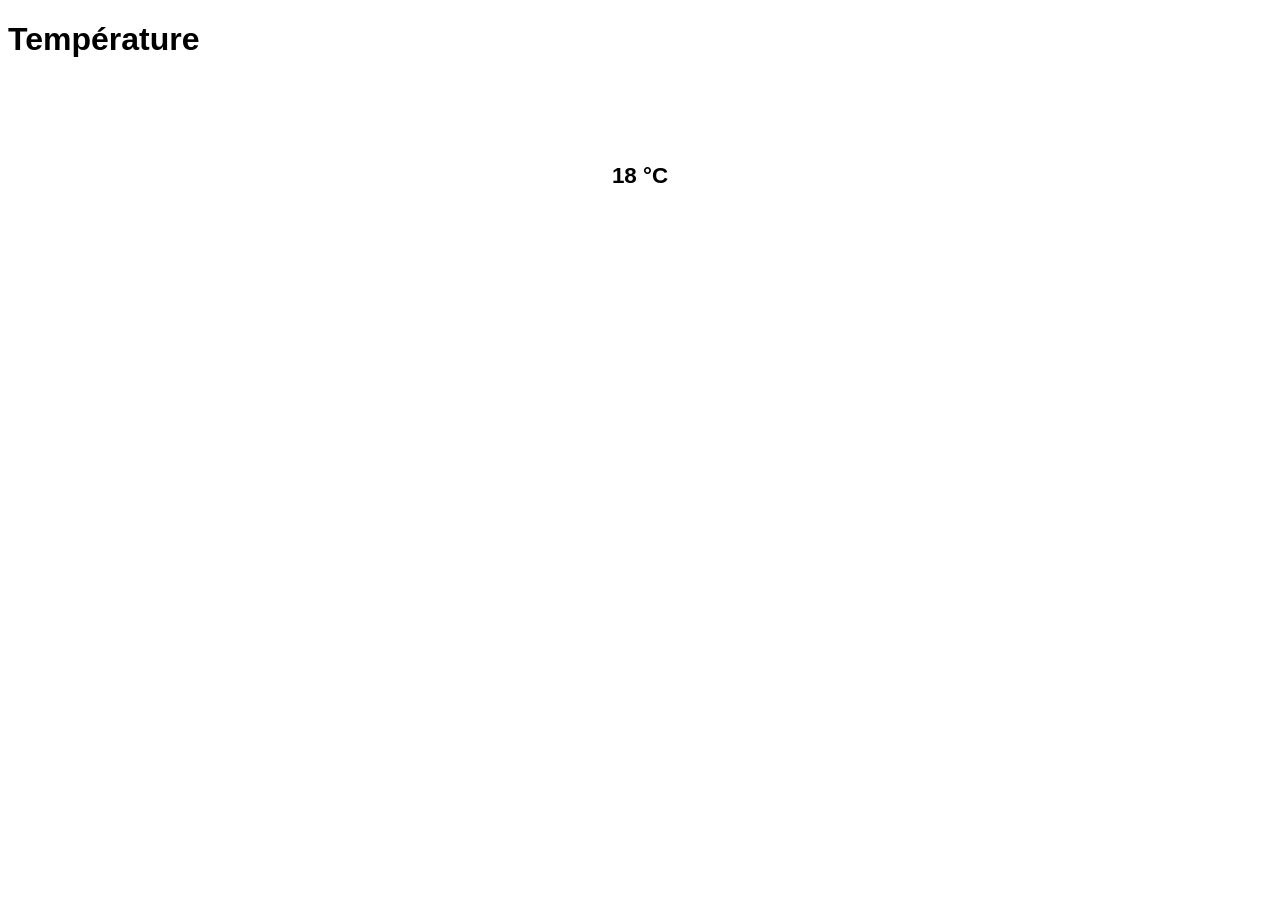
==== TP1/index.html @ 32331f23 "déplacement de fichier dans le dossier TP1" ====
<!DOCTYPE html>
<html lang="fr">
    <head>
        <meta charset="UTF-8">
        <title>TP1 javascript</title>
        <link href="index.css" rel="stylesheet">
    </head>
    <body>
        <main>
            <h1>Température</h1>

            <p id="message"></p>
            <section id="temp_container">
            </section>
            <data id="data_temp"></data>
        </main>
        
        <script src="index.js"></script>
    </body>
</html>
---- TP1/index.css ----
body {
    font-family: Arial, Helvetica, sans-serif;
}

.blue-box {
    border: solid 2px rgb(0, 60, 255);
}

.green-box {
    border: solid 2px rgb(0, 255, 0)
}

.orange-box {
    border: solid 2px rgb(255, 166, 0);
}

.red-box {
    border: solid 2px rgb(255, 0, 0);
}

#temp_container {
    display: flex;
    justify-content: center;
    align-items: center;
}

#temp_text {
    padding: 17px 50px;
    font-weight: bold;
    font-size: 1.4rem;
}

#message {
    display: flex;
    justify-content: center;
    padding: 10px;
    font-size: 1.4rem;
}
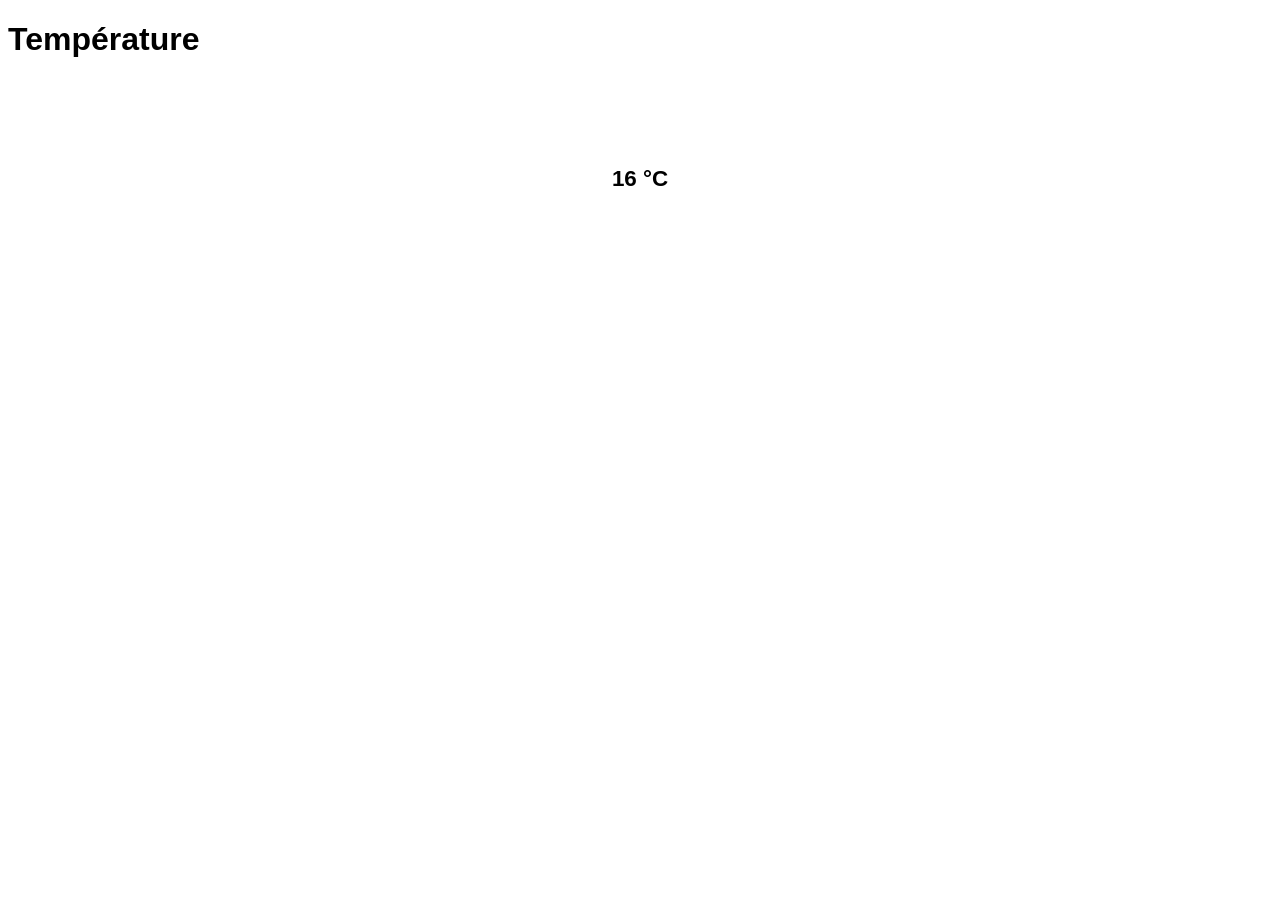
==== commit f06e4c59: "fix : reorganisation plus simple" ====
--- a/TP1/index.html
+++ b/TP1/index.html
@@ -10,9 +10,11 @@
             <h1>Température</h1>
 
             <p id="message"></p>
-            <section id="temp_container">
+            <section id="temp-container">
+                <div id="temp-box">
+                    <p id="temp-text"></p>
+                </div>
             </section>
-            <data id="data_temp"></data>
         </main>
         
         <script src="index.js"></script>
--- a/TP1/index.css
+++ b/TP1/index.css
@@ -18,16 +18,17 @@
     border: solid 2px rgb(255, 0, 0);
 }
 
-#temp_container {
+#temp-container {
     display: flex;
     justify-content: center;
     align-items: center;
 }
 
-#temp_text {
-    padding: 17px 50px;
+#temp-box {
+    padding: 20px;
     font-weight: bold;
     font-size: 1.4rem;
+    border-radius: 10px;
 }
 
 #message {
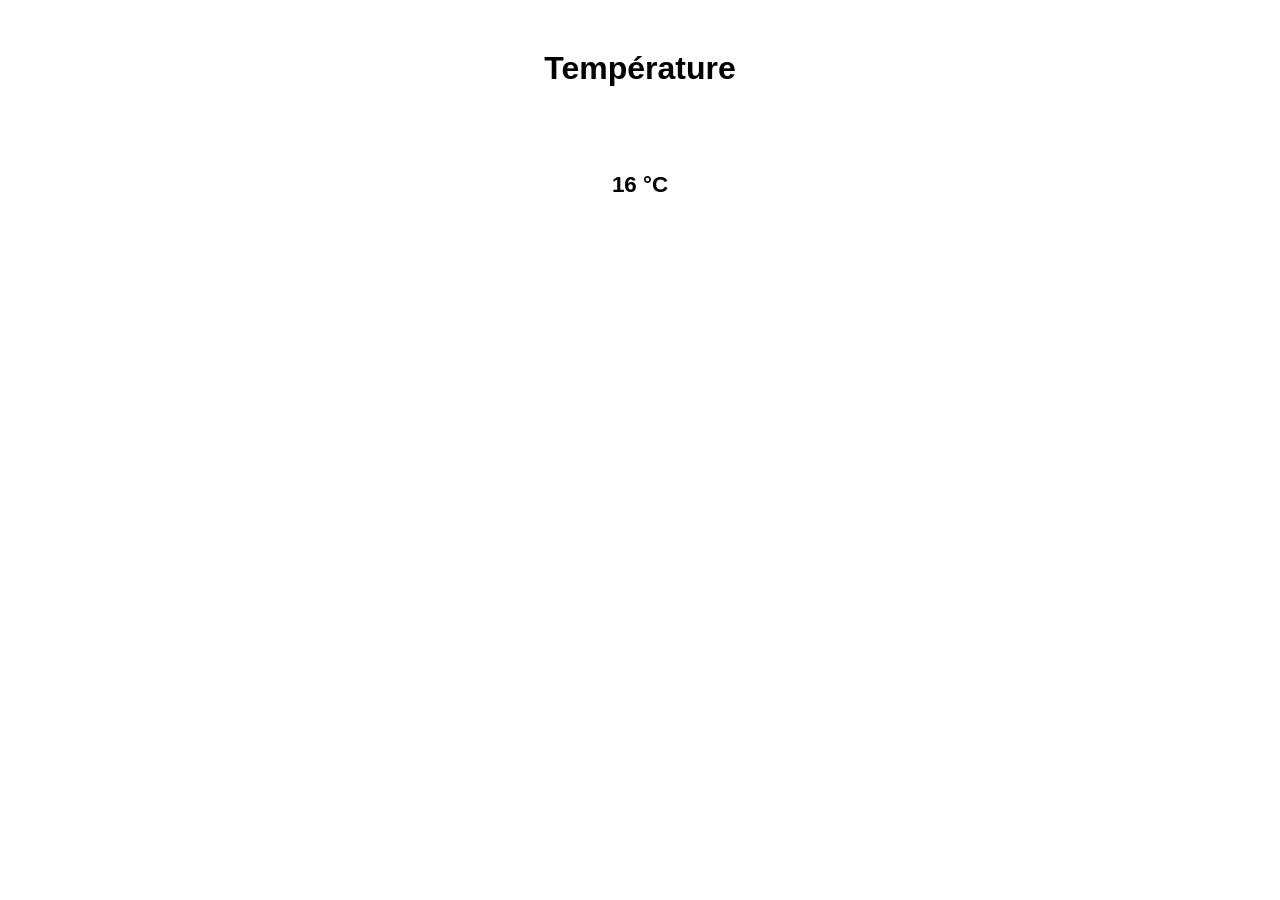
==== commit f5813229: "fix : sementique logique des données" ====
--- a/TP1/index.html
+++ b/TP1/index.html
@@ -12,7 +12,7 @@
             <p id="message"></p>
             <section id="temp-container">
                 <div id="temp-box">
-                    <p id="temp-text"></p>
+                    <data id="temp-val" data-value="" data-unity=""></data>
                 </div>
             </section>
         </main>
--- a/TP1/index.css
+++ b/TP1/index.css
@@ -1,5 +1,12 @@
 body {
     font-family: Arial, Helvetica, sans-serif;
+}
+
+h1 {
+    display: flex;
+    justify-content: center;
+    align-items: center;
+    margin-top: 50px;
 }
 
 .blue-box {
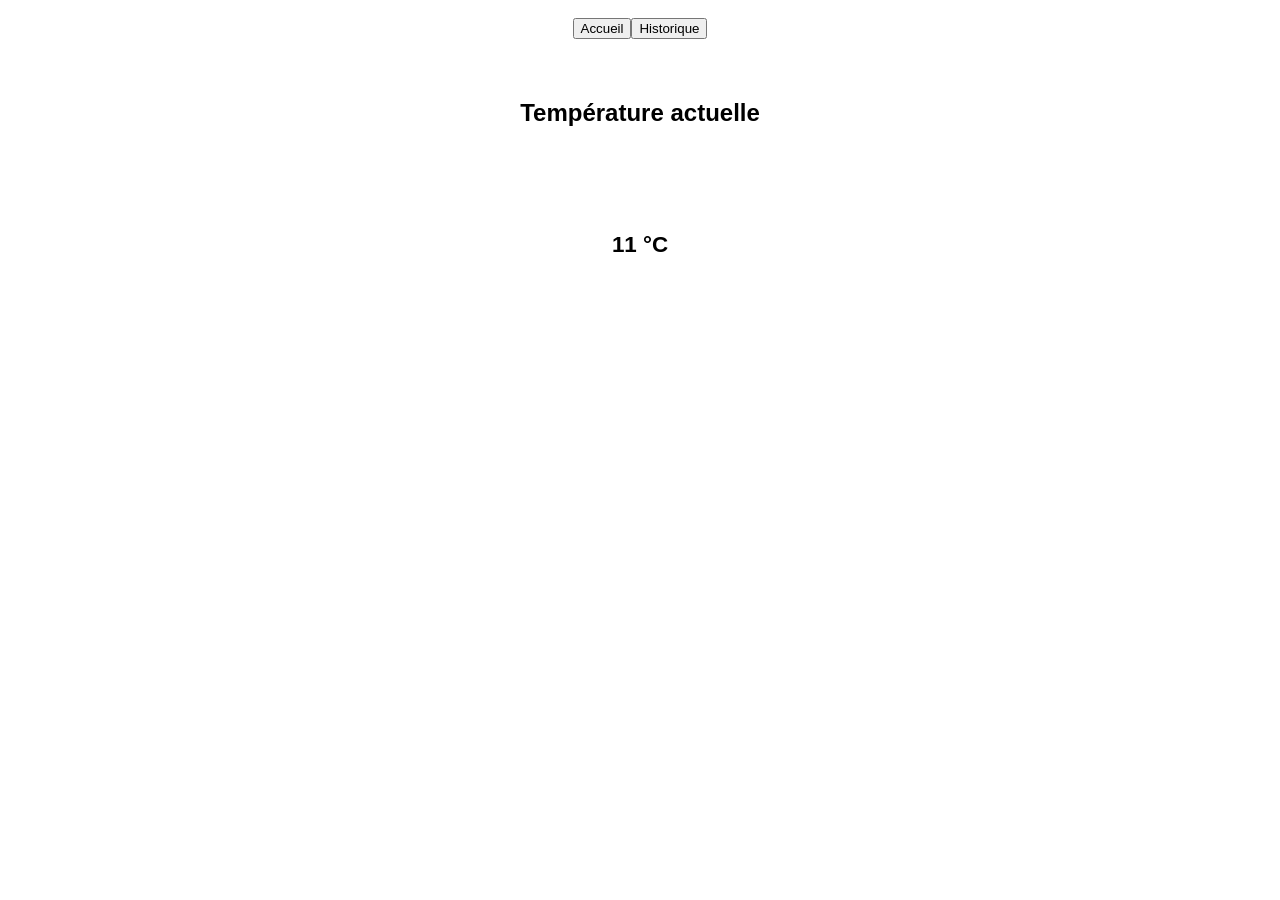
==== commit 211700b1: "new : ma navigation fait maison" ====
--- a/TP1/index.html
+++ b/TP1/index.html
@@ -6,14 +6,27 @@
         <link href="index.css" rel="stylesheet">
     </head>
     <body>
+        <nav>
+            <button id="home">Accueil</a>
+            <button id="history">Historique</a>
+        </nav>
         <main>
-            <h1>Température</h1>
-
-            <p id="message"></p>
-            <section id="temp-container">
+            <section id="temp-container" role="dialog" aria-labelledby="dialogTitre" aria-describedby="message" class="">
+                <h2 id="dialogTitreHome">Température actuelle</h2>
+                <p id="message" aria-disabled="true" aria-live="assertive" role="alert" class="hidden"></p>
                 <div id="temp-box">
                     <data id="temp-val" data-value="" data-unity=""></data>
                 </div>
+            </section>
+
+            <section id="temp-history" role="dialog" aria-labelledby="dialogTitre" aria-describedby="temp-val-history" class="">
+                <h2 id="dialogTitreHistory">Historique des température</h2>
+                <div id="temp-box-history">
+                    <data id="temp-val-history" data-value="" data-unity=""></data>
+                </div>
+                <p>
+                    Lorem ipsum, dolor sit amet consectetur adipisicing elit. Cum sit nam modi, voluptates officiis quis ab incidunt voluptatem qui delectus, sint dolor, quam magni possimus? Velit hic culpa iusto deserunt?
+                </p>
             </section>
         </main>
         
--- a/TP1/index.css
+++ b/TP1/index.css
@@ -2,11 +2,22 @@
     font-family: Arial, Helvetica, sans-serif;
 }
 
-h1 {
+h2 {
     display: flex;
     justify-content: center;
     align-items: center;
     margin-top: 50px;
+}
+
+nav {
+    display: flex;
+    justify-content: center;
+    align-items: center;
+    padding: 10px;
+}
+
+nav a {
+    padding: 30px;
 }
 
 .blue-box {
@@ -27,6 +38,7 @@
 
 #temp-container {
     display: flex;
+    flex-direction: column;
     justify-content: center;
     align-items: center;
 }
@@ -43,4 +55,8 @@
     justify-content: center;
     padding: 10px;
     font-size: 1.4rem;
-}+}
+
+.hidden {
+    display: none;
+}
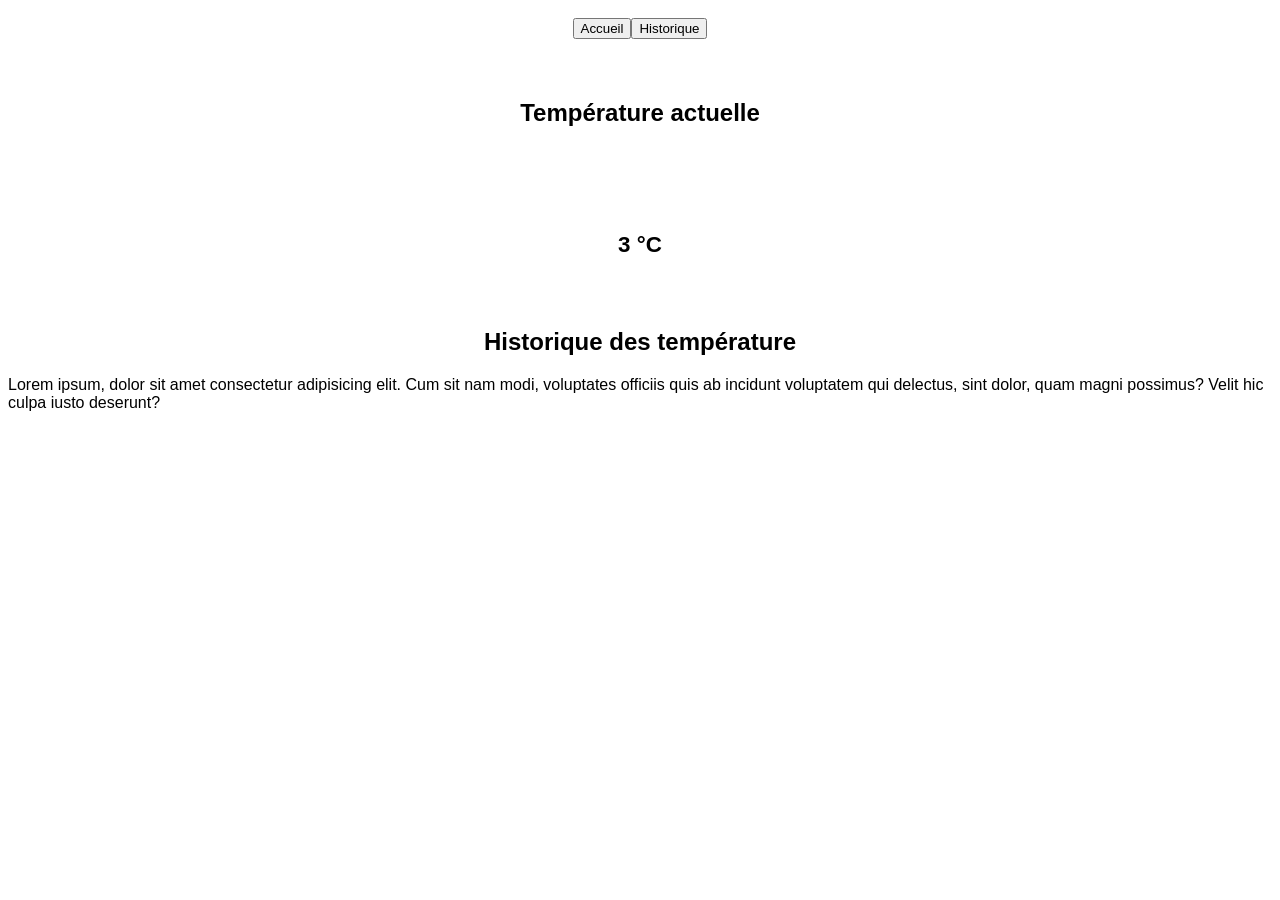
==== commit 1f0cdb0c: "maj : reorganisation pour la navigation" ====
--- a/TP1/index.html
+++ b/TP1/index.html
@@ -6,10 +6,16 @@
         <link href="index.css" rel="stylesheet">
     </head>
     <body>
-        <nav>
-            <button id="home">Accueil</a>
-            <button id="history">Historique</a>
+
+        <nav role="tablist-1" aria-labelledby="tablist-1" class="manual">
+            <button id="tab-1" type="button" role="tab" aria-selected="true" aria-controls="tabpanel-1">
+                <span class="focus">Accueil</span>
+            </button>
+            <button id="tab-2" type="button" role="tab" aria-selected="false" aria-controls="tabpanel-2">
+                <span class="focus">Historique</span>
+            </button>
         </nav>
+
         <main>
             <section id="temp-container" role="dialog" aria-labelledby="dialogTitre" aria-describedby="message" class="">
                 <h2 id="dialogTitreHome">Température actuelle</h2>
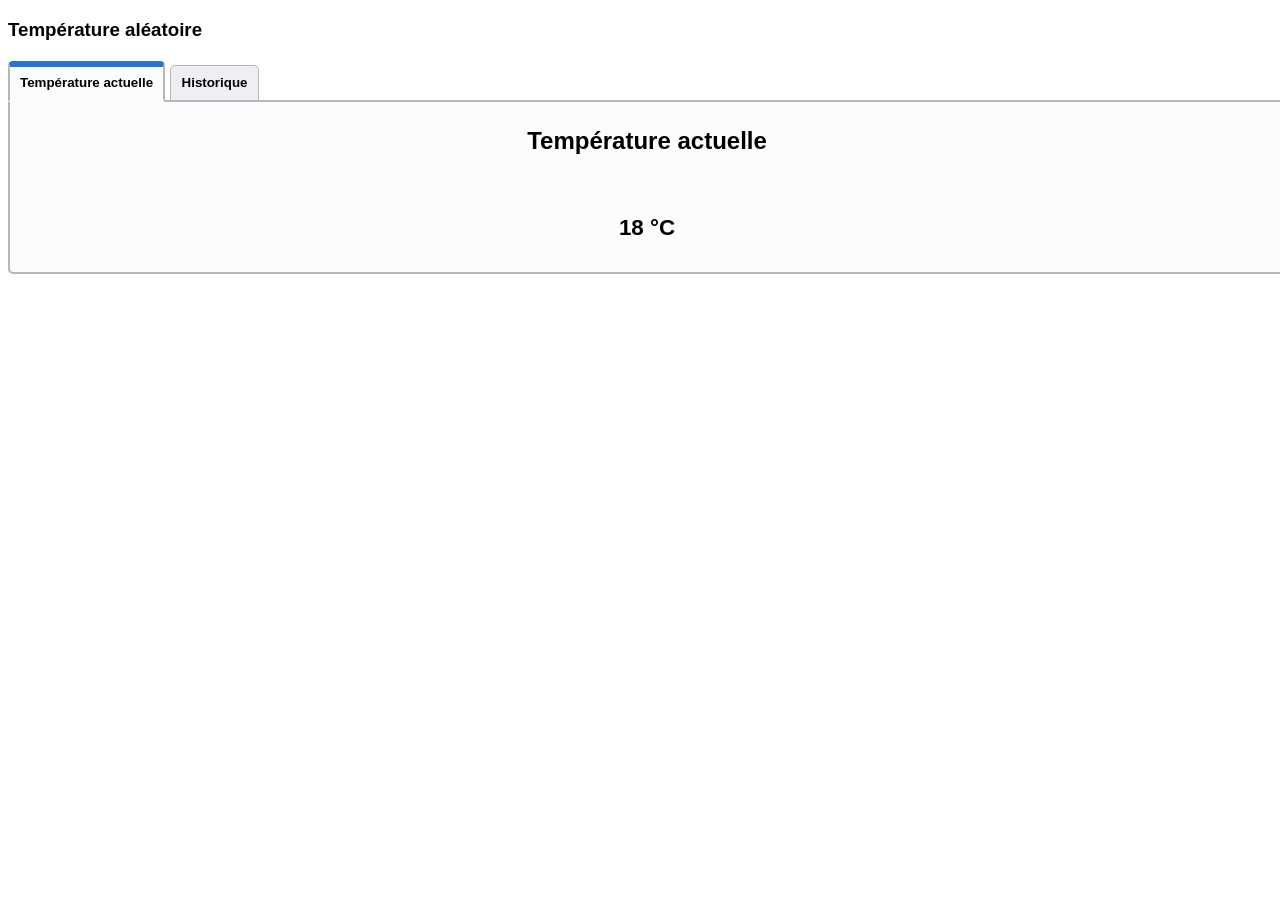
==== commit c133476c: "new : navigation" ====
--- a/TP1/index.html
+++ b/TP1/index.html
@@ -7,16 +7,18 @@
     </head>
     <body>
 
-        <nav role="tablist-1" aria-labelledby="tablist-1" class="manual">
+        <div class="tabs">
+        <h3 id="tablist-1">Température aléatoire</h3>
+        <div role="tablist" aria-labelledby="tablist-1" class="manual">
             <button id="tab-1" type="button" role="tab" aria-selected="true" aria-controls="tabpanel-1">
-                <span class="focus">Accueil</span>
+                <span class="focus">Température actuelle</span>
             </button>
-            <button id="tab-2" type="button" role="tab" aria-selected="false" aria-controls="tabpanel-2">
+            <button id="tab-2" type="button" role="tab" aria-selected="false" aria-controls="tabpanel-2" tabindex="-1">
                 <span class="focus">Historique</span>
             </button>
-        </nav>
+        </div>
 
-        <main>
+        <div id="tabpanel-1" role="tabpanel" aria-labelledby="tab-1">
             <section id="temp-container" role="dialog" aria-labelledby="dialogTitre" aria-describedby="message" class="">
                 <h2 id="dialogTitreHome">Température actuelle</h2>
                 <p id="message" aria-disabled="true" aria-live="assertive" role="alert" class="hidden"></p>
@@ -24,18 +26,18 @@
                     <data id="temp-val" data-value="" data-unity=""></data>
                 </div>
             </section>
-
+        </div>
+        <div id="tabpanel-2" role="tabpanel" aria-labelledby="tab-2" class="is-hidden">
             <section id="temp-history" role="dialog" aria-labelledby="dialogTitre" aria-describedby="temp-val-history" class="">
-                <h2 id="dialogTitreHistory">Historique des température</h2>
+                <h2 id="dialogTitreHistory">Historique des températures</h2>
                 <div id="temp-box-history">
                     <data id="temp-val-history" data-value="" data-unity=""></data>
                 </div>
-                <p>
-                    Lorem ipsum, dolor sit amet consectetur adipisicing elit. Cum sit nam modi, voluptates officiis quis ab incidunt voluptatem qui delectus, sint dolor, quam magni possimus? Velit hic culpa iusto deserunt?
-                </p>
+                <div id="history-list">
+                </div>
             </section>
-        </main>
+        </div>
         
-        <script src="index.js"></script>
+        <script type="module" src="index.js"></script>
     </body>
 </html>
--- a/TP1/index.css
+++ b/TP1/index.css
@@ -1,39 +1,94 @@
-body {
-    font-family: Arial, Helvetica, sans-serif;
+.tabs {
+  font-family: "lucida grande", sans-serif;
 }
 
-h2 {
-    display: flex;
-    justify-content: center;
-    align-items: center;
-    margin-top: 50px;
+[role="tablist"] {
+  min-width: 100%;
 }
 
-nav {
-    display: flex;
-    justify-content: center;
-    align-items: center;
-    padding: 10px;
+[role="tab"],
+[role="tab"]:focus,
+[role="tab"]:hover {
+  display: inline-block;
+  position: relative;
+  z-index: 2;
+  top: 2px;
+  margin: 0;
+  margin-top: 4px;
+  padding: 3px 3px 4px;
+  border: 1px solid hsl(219deg 1% 72%);
+  border-bottom: 2px solid hsl(219deg 1% 72%);
+  border-radius: 5px 5px 0 0;
+  background: hsl(220deg 20% 94%);
+  outline: none;
+  font-weight: bold;
+  max-width: 22%;
+  overflow: hidden;
+  text-align: left;
+  cursor: pointer;
 }
 
-nav a {
-    padding: 30px;
+[role="tab"][aria-selected="true"] {
+  padding: 2px 2px 4px;
+  margin-top: 0;
+  border-width: 2px;
+  border-top-width: 6px;
+  border-top-color: rgb(36 116 214);
+  border-bottom-color: hsl(220deg 43% 99%);
+  background: hsl(220deg 43% 99%);
 }
 
+[role="tab"][aria-selected="false"] {
+  border-bottom: 1px solid hsl(219deg 1% 72%);
+}
+
+[role="tab"] span.focus {
+  display: inline-block;
+  margin: 2px;
+  padding: 4px 6px;
+}
+
+[role="tab"]:hover span.focus,
+[role="tab"]:focus span.focus,
+[role="tab"]:active span.focus {
+  padding: 2px 4px;
+  border: 2px solid rgb(36 116 214);
+  border-radius: 3px;
+}
+
+[role="tabpanel"] {
+  padding: 5px;
+  border: 2px solid hsl(219deg 1% 72%);
+  border-radius: 0 5px 5px;
+  background: hsl(220deg 43% 99%);
+  min-height: 10em;
+  width: 100%;
+  overflow: auto;
+}
+
+[role="tabpanel"].is-hidden {
+  display: none;
+}
+
+[role="tabpanel"] p {
+  margin: 0;
+}
+
+
 .blue-box {
-    border: solid 2px rgb(0, 60, 255);
+    border: solid 2px rgb(22, 72, 238);
 }
 
 .green-box {
-    border: solid 2px rgb(0, 255, 0)
+    border: solid 2px rgb(41, 181, 41)
 }
 
 .orange-box {
-    border: solid 2px rgb(255, 166, 0);
+    border: solid 2px rgb(247, 165, 13);
 }
 
 .red-box {
-    border: solid 2px rgb(255, 0, 0);
+    border: solid 2px rgb(237, 56, 56);
 }
 
 #temp-container {
@@ -60,3 +115,9 @@
 .hidden {
     display: none;
 }
+
+#history-list {
+  display: grid;
+  grid-template-columns: repeat(10, 1fr);
+  gap: 10px;
+}
